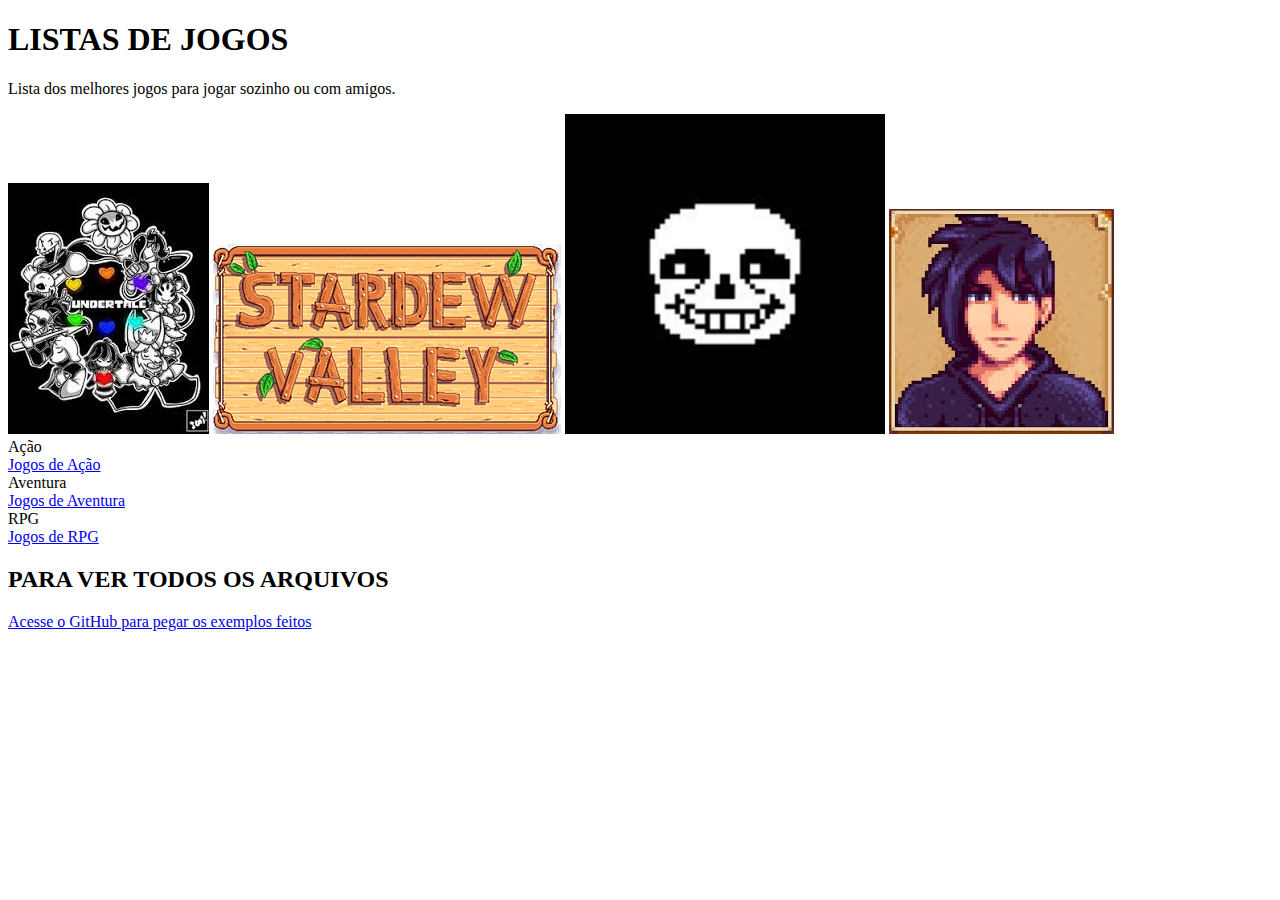
==== index.html @ 578b2579 "1303" ====
<!DOCTYPE html>
<html lang="en">
<head>
    <meta charset="UTF-8">
    <meta name="viewport" content="width=device-width, initial-scale=1.0">
    <link rel="shortcut icon" href="ICONE.ico" type="Aula-03/ICONE"
    <title></title>
</head>
<body>
    <h1> LISTAS DE JOGOS</h1>
    
    <p>Lista dos melhores jogos para jogar sozinho ou com amigos. </p>
    
    <img src="jogo.png" alt="logo do jogo">
    <img src="stardew.png" alt="logo do stardew">
    <img src="sans.png" alt="logo do sans">
    <img src="sb.png" alt="logo do sb">
    
    
    
        <li>Ação</li>
        <a href="Ação.html" target="_blank">Jogos de Ação</a>
    
        <li>Aventura</li>
        <a href="Aventura.html" target="_blank">Jogos de Aventura</a>
        
        <li>RPG</li>
        <a href="RPG.html" target="_blank">Jogos de RPG</a>
        
 
    </ol>
    <h2> PARA VER TODOS OS ARQUIVOS</h2>
    <a href="https://github.com/HarleyLT/Site2K24" target="_blank">Acesse o GitHub para pegar os exemplos feitos</a>

    
</body>
</html>
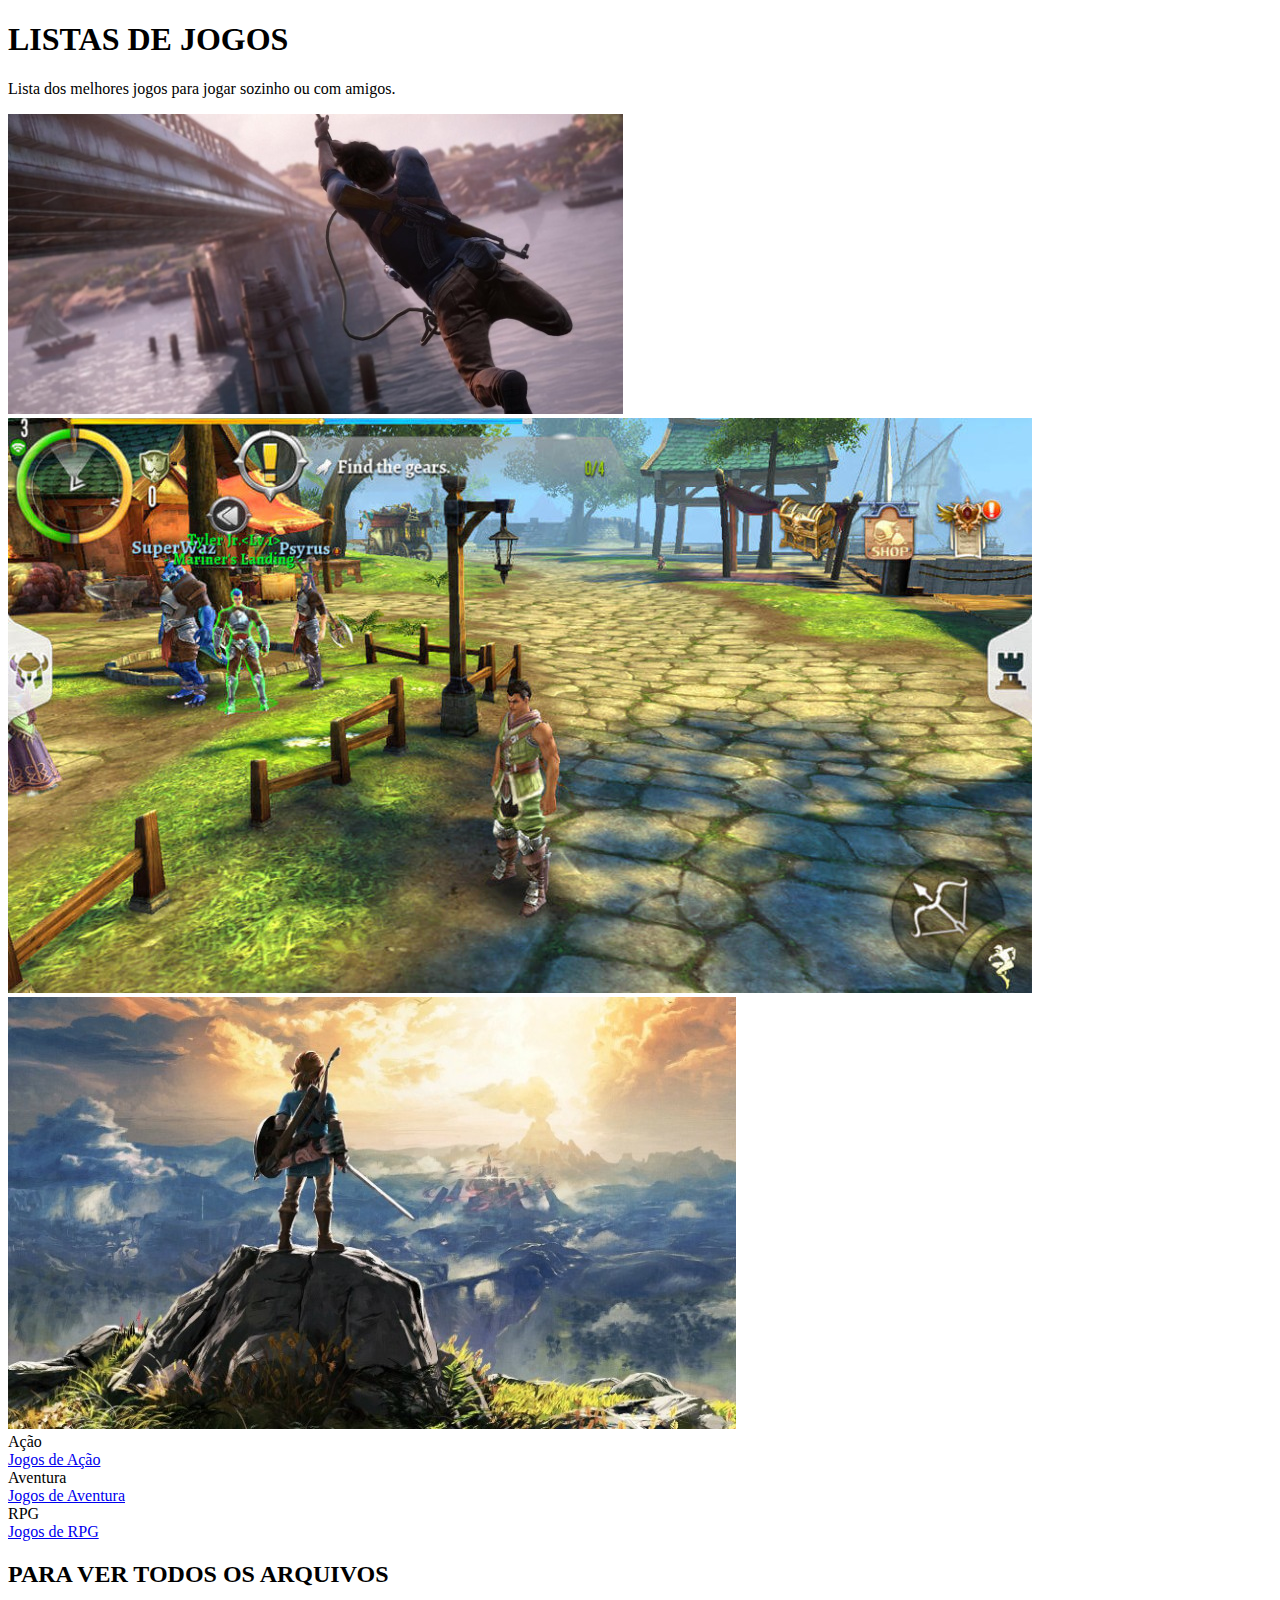
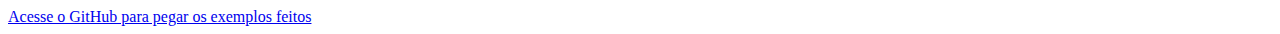
==== commit a6da9cca: "2603" ====
--- a/index.html
+++ b/index.html
@@ -4,6 +4,7 @@
     <meta charset="UTF-8">
     <meta name="viewport" content="width=device-width, initial-scale=1.0">
     <link rel="shortcut icon" href="ICONE.ico" type="Aula-03/ICONE"
+
     <title></title>
 </head>
 <body>
@@ -11,10 +12,10 @@
     
     <p>Lista dos melhores jogos para jogar sozinho ou com amigos. </p>
     
-    <img src="jogo.png" alt="logo do jogo">
-    <img src="stardew.png" alt="logo do stardew">
-    <img src="sans.png" alt="logo do sans">
-    <img src="sb.png" alt="logo do sb">
+    <img src="img/action.png" alt="logo do action">
+    <img src="img/rpg.png" alt="logo do rpg">
+    <img src="img/aventura.png" alt="logo do aventura">
+    
     
     
     
